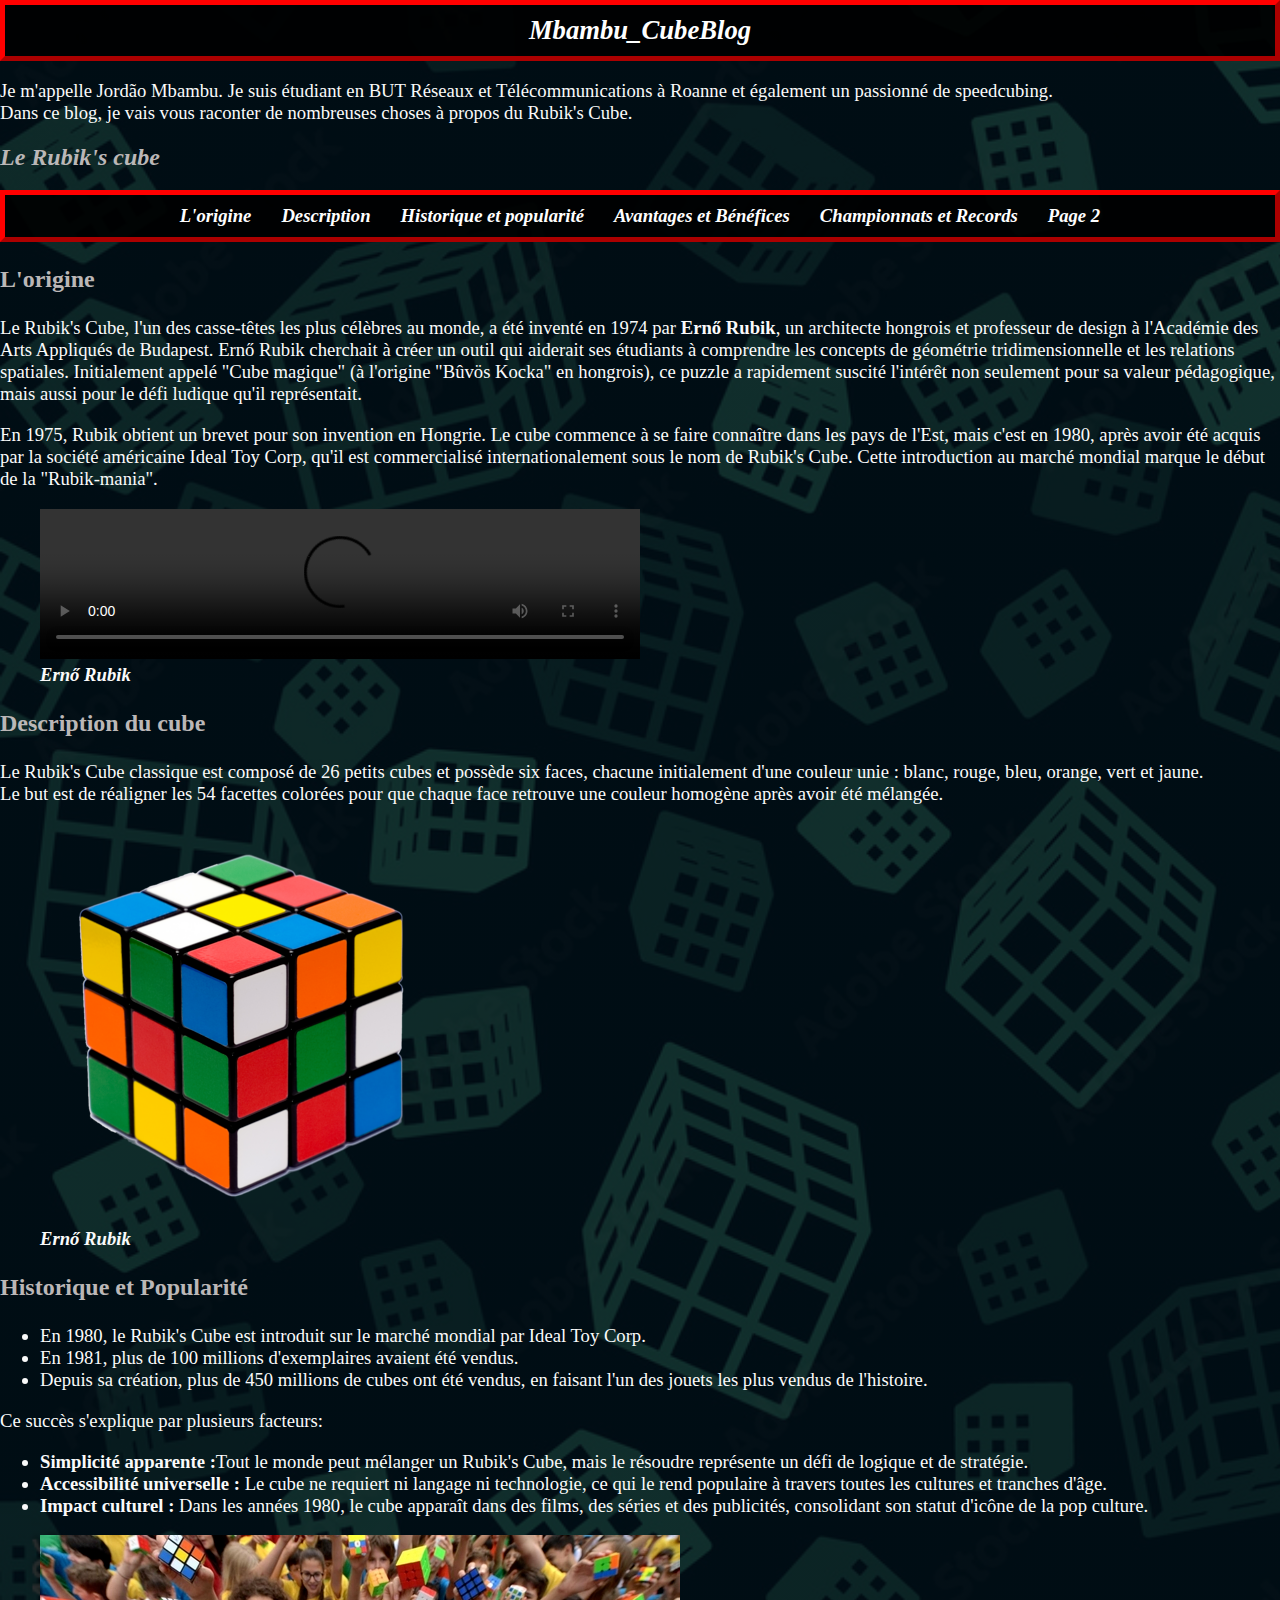
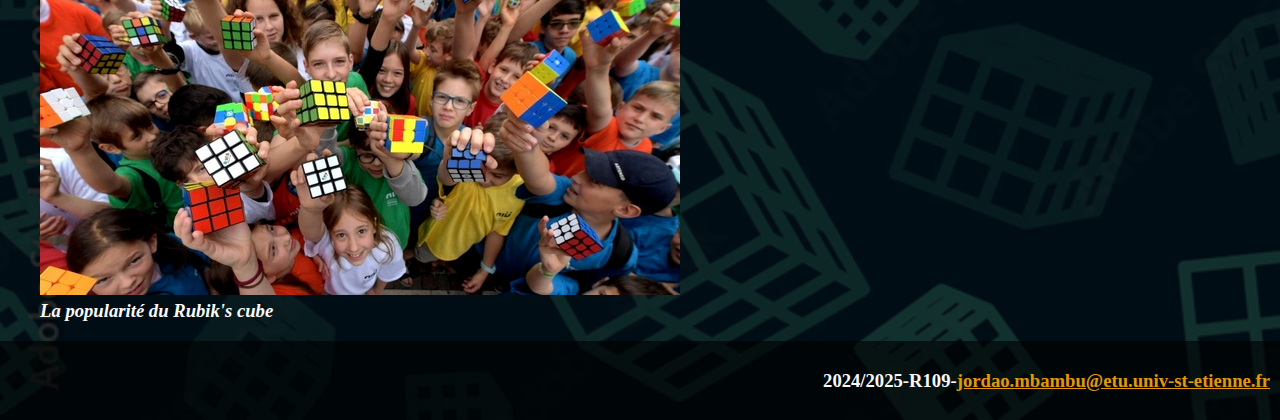
==== PagesHTML/Mbambu_Blog_Page1.html @ f27df8c6 "Version-Officielle" ====
<!DOCTYPE html>
<html lang="fr">
    <head>
      <meta charset="utf-8">
      <meta name="viewport" content="width=device-width, initial-scale=1.0">
      <meta name="description" content="Découvrez l'univers du Rubik's Cube, son histoire, ses records et ses bienfaits.">
      <meta name="keywords" content="Rubik's Cube, records, speedcubing, histoire, avantages">
      <title>Le Rubik's Cube</title>
    </head>
    <link href="../CSS/Stylecss.css" rel="stylesheet" type="text/css" />
    <body>
      <h1 class=" navbar gras italique">Mbambu_CubeBlog</h1>
      <p>Je m'appelle Jordão Mbambu. Je suis étudiant en BUT Réseaux et Télécommunications à Roanne et également un passionné de speedcubing.<br>Dans ce blog, je vais vous raconter de nombreuses choses à propos du Rubik's Cube.</p>
      <h2><em>Le Rubik's cube</em></h2>
      <nav>
        <ul class="navbar gras italique">
          <li><a href="#origine">L'origine</a></li>
          <li><a href="#description">Description</a></li>
          <li><a href="#historique">Historique et popularité</a></li>
          <li><a href="Mbambu_Blog_Page2.html#avantages">Avantages et Bénéfices</a></li>
          <li><a href="Mbambu_Blog_Page2.html#championnats">Championnats et Records</a></li>
          <li><a href="../PagesHTML/Mbambu_Blog_Page2.html">Page 2</a></li>
      </ul>
      </nav>
      <h3 id="origine">L'origine</h3>
      <p>
        Le Rubik's Cube, l'un des casse-têtes les plus célèbres au monde, a été inventé en 1974 par <span class ="gras">Ernő Rubik</span>, un architecte hongrois et professeur de design à l'Académie des Arts Appliqués de Budapest. Ernő Rubik cherchait à créer un outil qui aiderait ses étudiants à comprendre les concepts de géométrie tridimensionnelle et les relations spatiales. Initialement appelé "Cube magique" (à l'origine "Bûvös Kocka" en hongrois), ce puzzle a rapidement suscité l'intérêt non seulement pour sa valeur pédagogique, mais aussi pour le défi ludique qu'il représentait.
      </p>
      <p>En 1975, Rubik obtient un brevet pour son invention en Hongrie. Le cube commence à se faire connaître dans les pays de l'Est, mais c'est en 1980, après avoir été acquis par la société américaine Ideal Toy Corp, qu'il est commercialisé internationalement sous le nom de Rubik's Cube. Cette introduction au marché mondial marque le début de la "Rubik-mania".
		  </p>
      <figure>
        <video src="../Videos/Ernorubik.mp4" controls width="600"></video>
        <figcaption><span class ="gras italique">Ernő Rubik</span></figcaption>
      </figure>
      <h3 id="description">Description du cube</h3>
		  <p>
        Le Rubik's Cube classique est composé de 26 petits cubes et possède six faces, chacune initialement d'une couleur unie : blanc, rouge, bleu, orange, vert et jaune.<br>Le but est de réaligner les 54 facettes colorées pour que chaque face retrouve une couleur homogène après avoir été mélangée.
		  </p>
      <figure>
        <img src="../Photos/Rubik'scube.png" >
        <figcaption><span class ="gras italique">Ernő Rubik</span></figcaption>
      </figure>
      <h3 id="historique"> Historique et Popularité </h3>
      <p>
          <ul>
            <li>En 1980, le Rubik's Cube est introduit sur le marché mondial par Ideal Toy Corp.</li>
            <li>En 1981, plus de 100 millions d'exemplaires avaient été vendus.</li>
            <li>Depuis sa création, plus de 450 millions de cubes ont été vendus, en faisant l'un des jouets les plus vendus de l'histoire.</li>
          </ul>
      </p>
      <p>
        Ce succès s'explique par plusieurs facteurs:
        <ul>
          <li><strong>Simplicité apparente :</strong>Tout le monde peut mélanger un Rubik's Cube, mais le résoudre représente un défi de logique et de stratégie.</li>
          <li><strong>Accessibilité universelle :</strong> Le cube ne requiert ni langage ni technologie, ce qui le rend populaire à travers toutes les cultures et tranches d'âge.</li>
          <li><strong>Impact culturel :</strong> Dans les années 1980, le cube apparaît dans des films, des séries et des publicités, consolidant son statut d'icône de la pop culture.</li>
        </ul>
      </p>
      <figure>
        <img src="../Photos/Popularité.png" >
        <figcaption><span class ="gras italique">La popularité du Rubik's cube</span></figcaption>
      </figure>

    </body>
    <footer>
      <P><span class ="gras">2024/2025-R109-<a href="mailto:jordao.mbambu@etu.univ-st-etienne.fr">jordao.mbambu@etu.univ-st-etienne.fr</a></span><p>
</html>
---- CSS/Stylecss.css ----
body {
    font-family: 'Times New Roman', Times, serif;
    font-size: 14pt;
    color: #fafafa;
    background: linear-gradient(rgba(0, 0, 0, 0.8), rgba(0, 0, 0, 0.8)), url(../Photos/Backgroung.png);
    background-size: cover;
    margin: 0;
    padding: 0;
  }
  
  h1 {
    font-family: 'Times New Roman', Times, serif;
    font-size: 20pt;
    font-weight: bold;
    color: #ffffff;
    border: 5px outset red;
    padding: 10px;
    text-align: center;
  }
  
  h2, h3 {
    font-family: 'Times New Roman', Times, serif;
    font-size: 18pt;
    color: #bbb7b7;
  }
  
  footer {
    font-family: 'Times New Roman', Times, serif;
    text-align: right;
    padding: 10px;
    background-color: rgba(0, 0, 0, 0.6);
    color: #fafafa;
  }
  
  .gras {
    font-weight: bold;
  }
  
  .italique {
    font-style: italic;
  }
  
  a {
    color: #e19909;
    text-decoration: underline;
  }
  
  a:hover {
    color: #ffcc00;
  }
  
  .navbar {
    display: flex;
    justify-content: center;
    list-style: none;
    background-color: rgba(0, 0, 0, 0.9);
    margin: 0;
    border: 5px outset red;
    padding: 10px;
  }
  
  .navbar li {
    margin: 0 15px;
  }
  
  .navbar a {
    color: #ffffff;
    text-decoration: none;
    font-size: 14pt;
  }
  
  .navbar a:hover {
    text-decoration: underline;
  }
  
  form {
    margin: 20px;
    padding: 20px;
    background-color: rgba(255, 255, 255, 0.1);
    border-radius: 10px;
  }
  
  input, textarea, button {
    font-size: 14pt;
    margin: 5px 0;
    padding: 10px;
    border-radius: 5px;
    border: none;
  }
  
  button {
    background-color: #e19909;
    color: #fff;
    cursor: pointer;
  }
  
  button:hover {
    background-color: #d18809;
  }
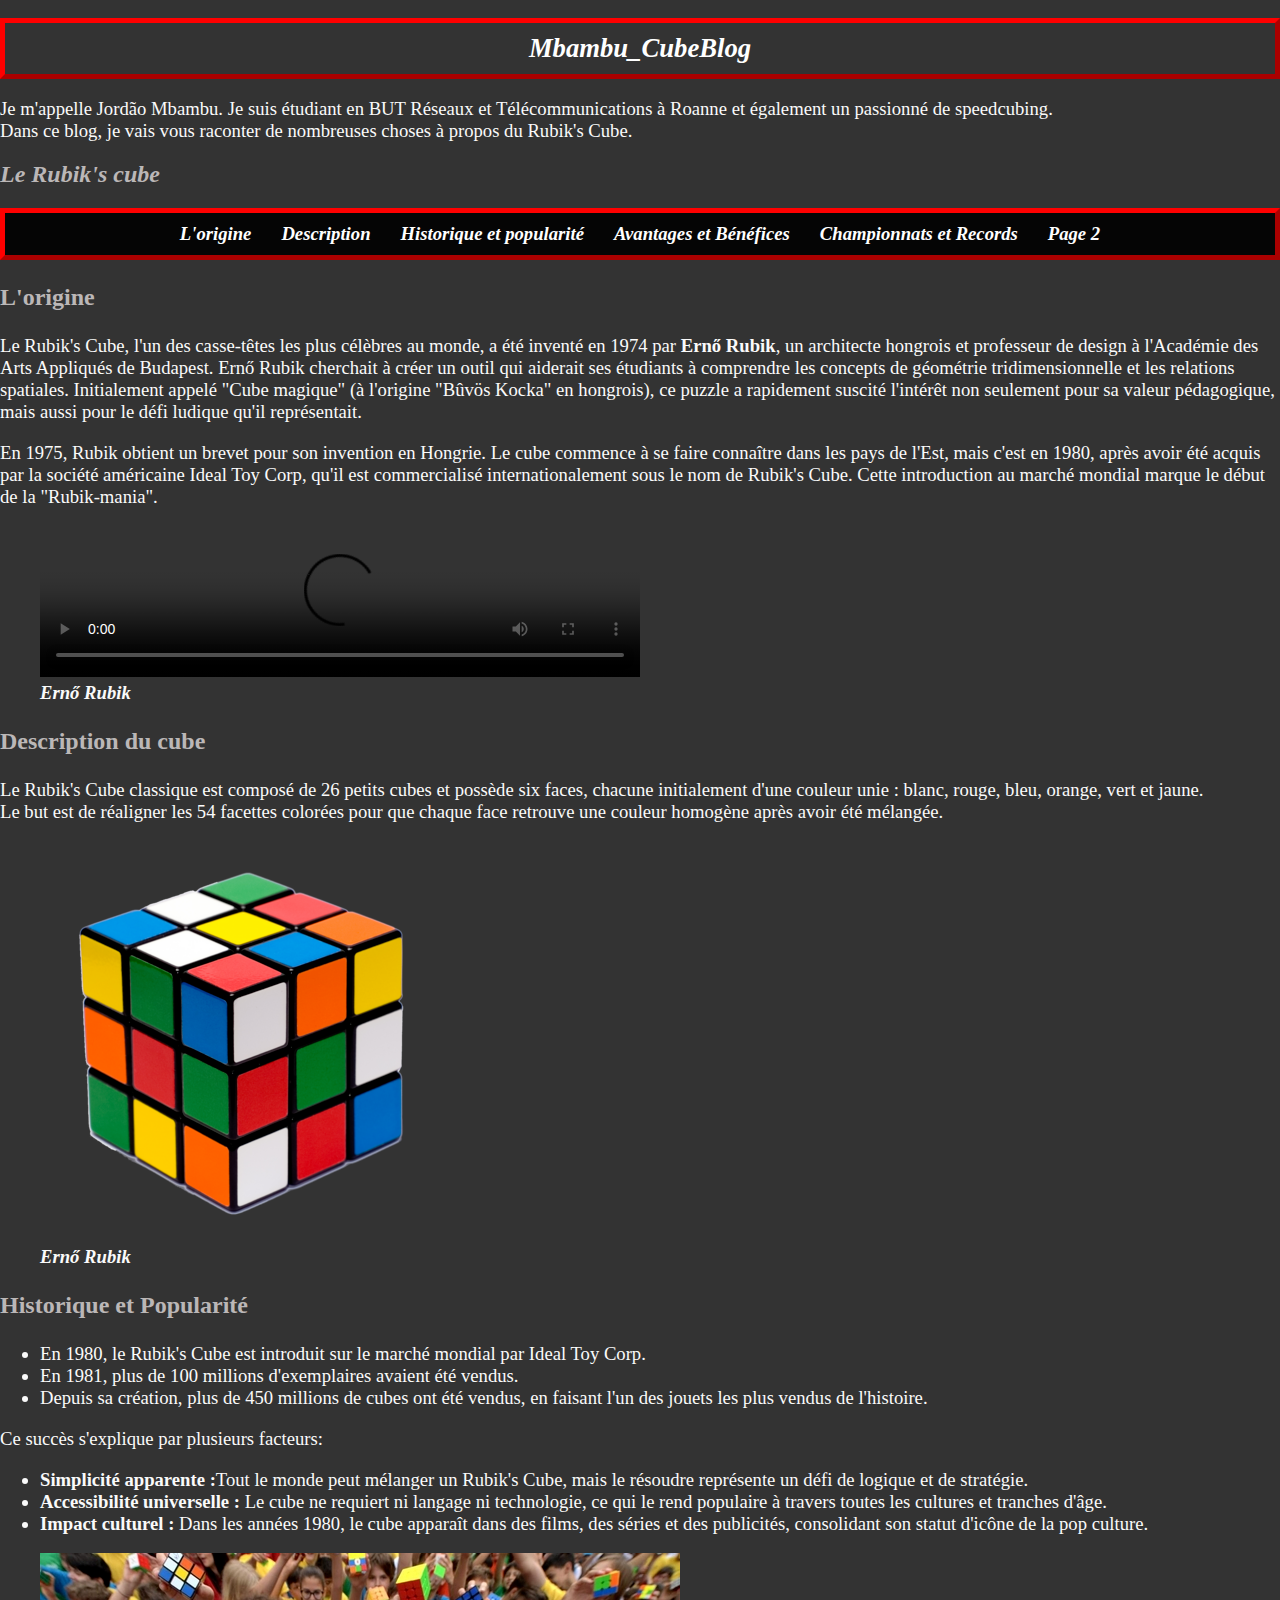
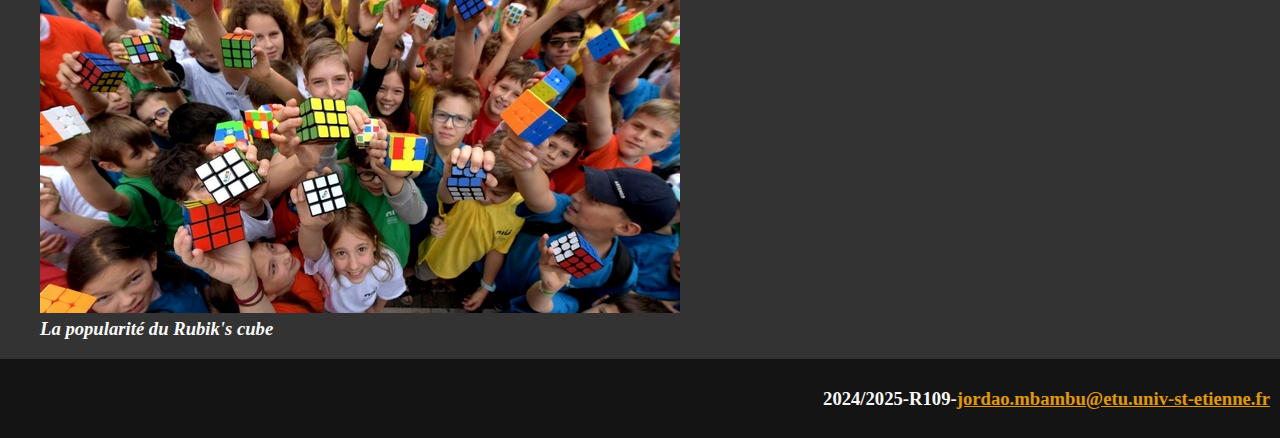
==== commit fc70e067: "responsive" ====
--- a/PagesHTML/Mbambu_Blog_Page1.html
+++ b/PagesHTML/Mbambu_Blog_Page1.html
@@ -5,11 +5,11 @@
       <meta name="viewport" content="width=device-width, initial-scale=1.0">
       <meta name="description" content="Découvrez l'univers du Rubik's Cube, son histoire, ses records et ses bienfaits.">
       <meta name="keywords" content="Rubik's Cube, records, speedcubing, histoire, avantages">
-      <title>Le Rubik's Cube</title>
+      <title>Jordão Mbambu</title>
     </head>
-    <link href="../CSS/Stylecss.css" rel="stylesheet" type="text/css" />
+      <link href="../CSS/Stylecss.css" rel="stylesheet" type="text/css" />
     <body>
-      <h1 class=" navbar gras italique">Mbambu_CubeBlog</h1>
+      <h1 class="gras italique">Mbambu_CubeBlog</h1>
       <p>Je m'appelle Jordão Mbambu. Je suis étudiant en BUT Réseaux et Télécommunications à Roanne et également un passionné de speedcubing.<br>Dans ce blog, je vais vous raconter de nombreuses choses à propos du Rubik's Cube.</p>
       <h2><em>Le Rubik's cube</em></h2>
       <nav>
@@ -41,13 +41,11 @@
         <figcaption><span class ="gras italique">Ernő Rubik</span></figcaption>
       </figure>
       <h3 id="historique"> Historique et Popularité </h3>
-      <p>
-          <ul>
-            <li>En 1980, le Rubik's Cube est introduit sur le marché mondial par Ideal Toy Corp.</li>
-            <li>En 1981, plus de 100 millions d'exemplaires avaient été vendus.</li>
-            <li>Depuis sa création, plus de 450 millions de cubes ont été vendus, en faisant l'un des jouets les plus vendus de l'histoire.</li>
-          </ul>
-      </p>
+      <ul>
+        <li>En 1980, le Rubik's Cube est introduit sur le marché mondial par Ideal Toy Corp.</li>
+        <li>En 1981, plus de 100 millions d'exemplaires avaient été vendus.</li>
+        <li>Depuis sa création, plus de 450 millions de cubes ont été vendus, en faisant l'un des jouets les plus vendus de l'histoire.</li>
+      </ul>
       <p>
         Ce succès s'explique par plusieurs facteurs:
         <ul>
@@ -63,5 +61,6 @@
 
     </body>
     <footer>
-      <P><span class ="gras">2024/2025-R109-<a href="mailto:jordao.mbambu@etu.univ-st-etienne.fr">jordao.mbambu@etu.univ-st-etienne.fr</a></span><p>
+      <p><span class ="gras">2024/2025-R109-<a href="mailto:jordao.mbambu@etu.univ-st-etienne.fr">jordao.mbambu@etu.univ-st-etienne.fr</a></span></p>
+    </footer>
 </html>--- a/CSS/Stylecss.css
+++ b/CSS/Stylecss.css
@@ -2,10 +2,11 @@
     font-family: 'Times New Roman', Times, serif;
     font-size: 14pt;
     color: #fafafa;
-    background: linear-gradient(rgba(0, 0, 0, 0.8), rgba(0, 0, 0, 0.8)), url(../Photos/Backgroung.png);
+    background: linear-gradient(rgba(0, 0, 0, 0.8), rgba(0, 0, 0, 0.8)), url(../Photos/Background.png);
     background-size: cover;
     margin: 0;
     padding: 0;
+    box-sizing: border-box;
   }
   
   h1 {
@@ -97,4 +98,32 @@
   button:hover {
     background-color: #d18809;
   }
-  +  
+  /* Rendre le site responsive */
+  @media (max-width: 768px) {
+  /* Adapter les tailles et marges des titres */
+    h1 {
+        font-size: 16pt; /* Réduction de la taille */
+        padding: 5px; /* Réduction des espacements */
+    }
+
+    h2, h3 {
+        font-size: 14pt; /* Réduction de la taille */
+        margin: 5px 0; /* Réduction des marges verticales */
+    }
+
+    /* Réduire les bordures et les espacements de la barre de navigation */
+    .navbar {
+        flex-direction: column; /* Aligner les éléments verticalement */
+        padding: 5px; /* Réduction du padding */
+        border-width: 3px; /* Réduction de l'épaisseur de la bordure */
+    }
+
+    .navbar li {
+        margin: 5px 0; /* Réduire les marges entre les items */
+    }
+
+    .navbar a {
+        font-size: 12pt; /* Réduction de la taille du texte */
+    }
+}
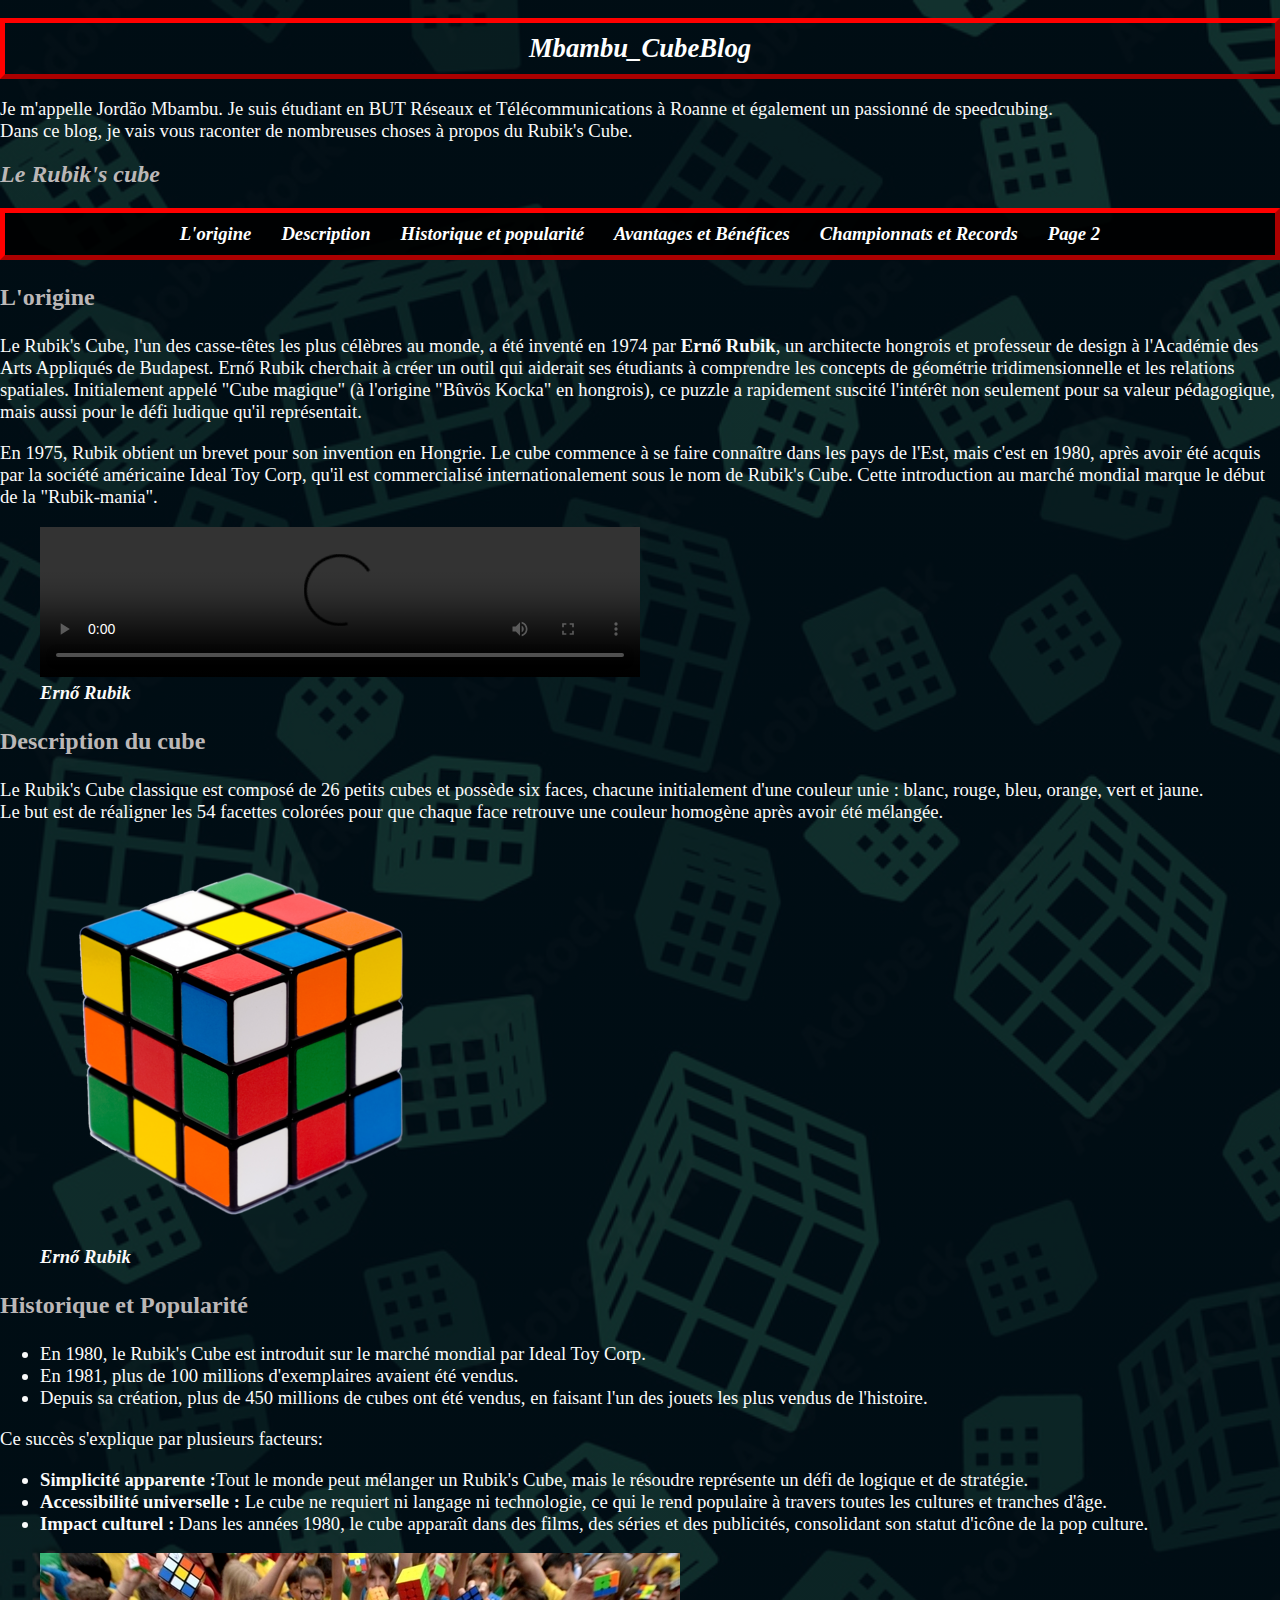
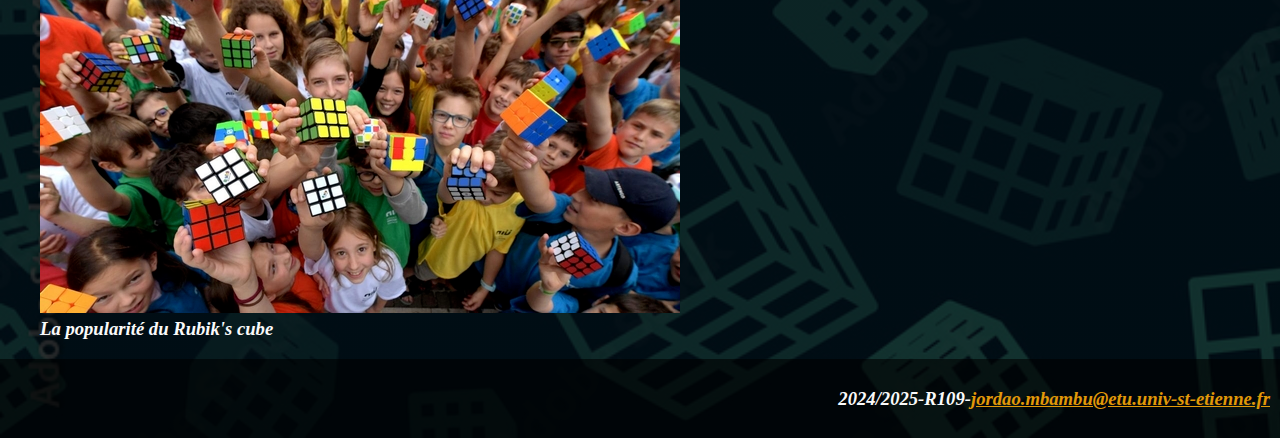
==== commit 3db3d854: "responsive1css" ====
--- a/PagesHTML/Mbambu_Blog_Page1.html
+++ b/PagesHTML/Mbambu_Blog_Page1.html
@@ -5,9 +5,9 @@
       <meta name="viewport" content="width=device-width, initial-scale=1.0">
       <meta name="description" content="Découvrez l'univers du Rubik's Cube, son histoire, ses records et ses bienfaits.">
       <meta name="keywords" content="Rubik's Cube, records, speedcubing, histoire, avantages">
+      <link href="../CSS/Stylecss.css" rel="stylesheet" type="text/css" >
       <title>Jordão Mbambu</title>
     </head>
-      <link href="../CSS/Stylecss.css" rel="stylesheet" type="text/css" />
     <body>
       <h1 class="gras italique">Mbambu_CubeBlog</h1>
       <p>Je m'appelle Jordão Mbambu. Je suis étudiant en BUT Réseaux et Télécommunications à Roanne et également un passionné de speedcubing.<br>Dans ce blog, je vais vous raconter de nombreuses choses à propos du Rubik's Cube.</p>
@@ -53,14 +53,16 @@
           <li><strong>Accessibilité universelle :</strong> Le cube ne requiert ni langage ni technologie, ce qui le rend populaire à travers toutes les cultures et tranches d'âge.</li>
           <li><strong>Impact culturel :</strong> Dans les années 1980, le cube apparaît dans des films, des séries et des publicités, consolidant son statut d'icône de la pop culture.</li>
         </ul>
-      </p>
       <figure>
         <img src="../Photos/Popularité.png" >
         <figcaption><span class ="gras italique">La popularité du Rubik's cube</span></figcaption>
       </figure>
+    
+    
+      <footer>
+        <p><em><strong>2024/2025-R109-<a href="mailto:jordao.mbambu@etu.univ-st-etienne.fr">jordao.mbambu@etu.univ-st-etienne.fr</a></strong></em></p>
+      </footer>
+  </body>
 
-    </body>
-    <footer>
-      <p><span class ="gras">2024/2025-R109-<a href="mailto:jordao.mbambu@etu.univ-st-etienne.fr">jordao.mbambu@etu.univ-st-etienne.fr</a></span></p>
-    </footer>
+    
 </html>